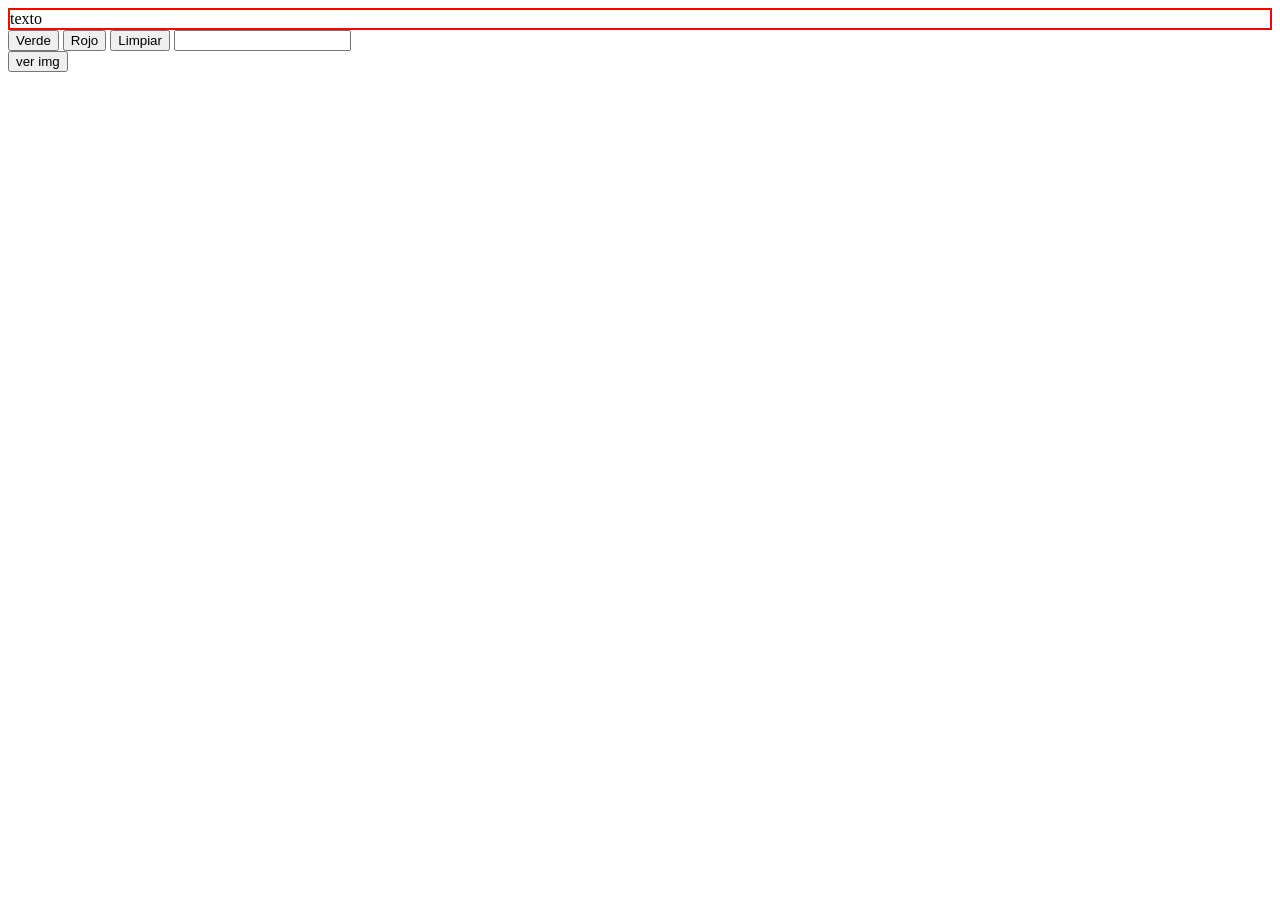
==== ejercicios_jordi/jordi.html @ 79fd1e26 "jordimarica" ====
<!DOCTYPE html>
<html lang="en">
<head>
    <meta charset="UTF-8">
    <meta name="viewport" content="width=device-width, initial-scale=1.0">
    <title>Document</title>
    <link rel="stylesheet" href="jordi.css">
</head>
<body>

    <!--cambio calses-->
    <div id="contenido" class="rojo">
        texto 
    </div>
    <button id="bntColor">Verde</button>
    <button id="bntcolorRojo">Rojo</button>
    <button id="limpiar">Limpiar</button>

    <!--input alerta-->
    <input type="text" id="input">
    <div id="resultadoInput"></div>
    <button id="bntInput">ver img</button>

    <script src="jordi.js"></script>
</body>
</html>
---- ejercicios_jordi/jordi.css ----
.rojo {
    border: solid 2px red;
}

.verde {
    border: solid 2px green;
    color: green;
}
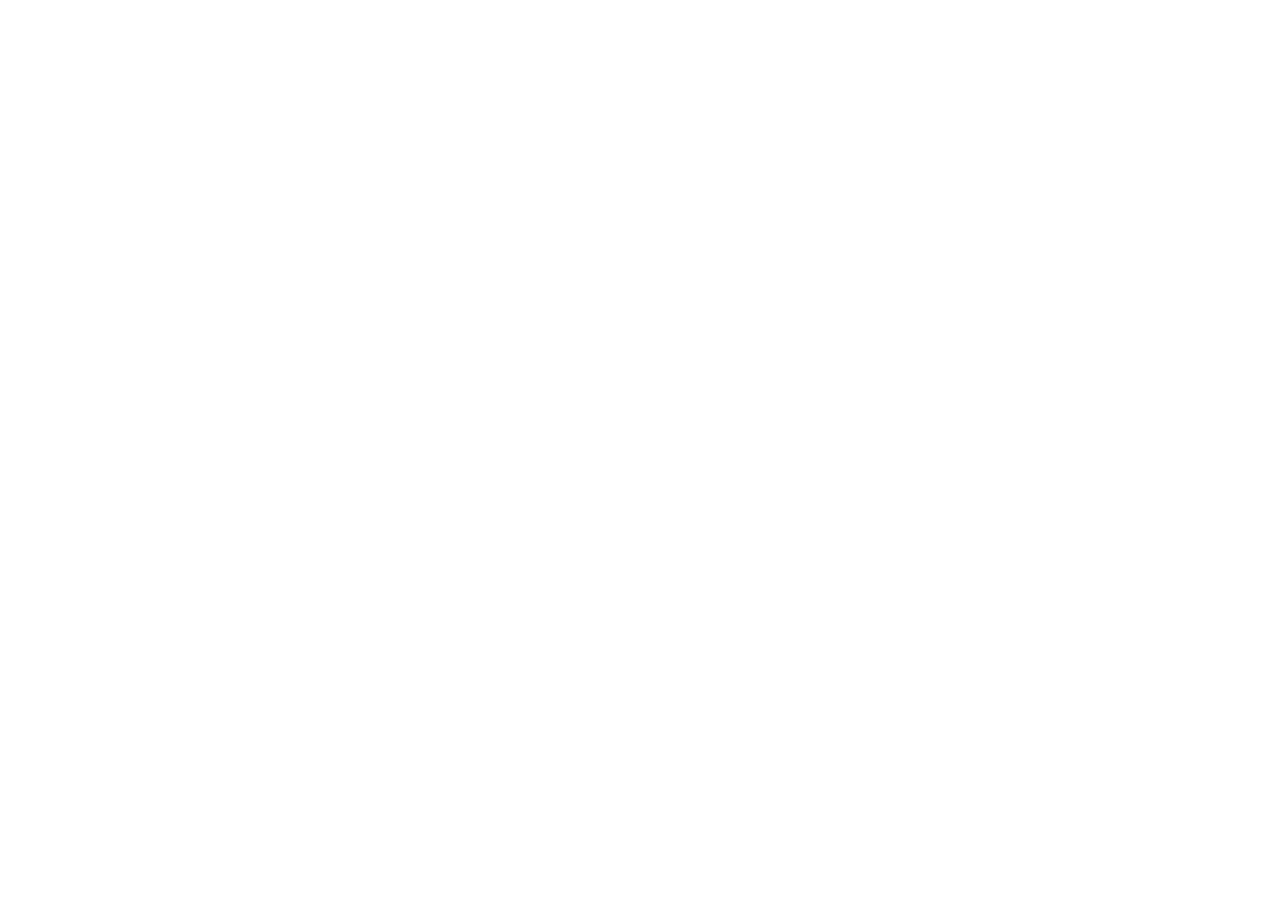
==== commit d5825f20: "casita" ====
--- a/ejercicios_jordi/jordi.html
+++ b/ejercicios_jordi/jordi.html
@@ -8,18 +8,17 @@
 </head>
 <body>
 
-    <!--cambio calses-->
-    <div id="contenido" class="rojo">
-        texto 
-    </div>
-    <button id="bntColor">Verde</button>
-    <button id="bntcolorRojo">Rojo</button>
-    <button id="limpiar">Limpiar</button>
+<!--slect, 4 options coches: cuando le de al select aparace coche select+-->
+<!--
+    <select name="" id="selectCoches">
+        <option value="https://hips.hearstapps.com/es.h-cdn.co/cades/contenidos/48222/mustang-shelbygt350-2019-01.jpg?resize=640:*">Mustang GT</option>
+        <option value="https://upload.wikimedia.org/wikipedia/commons/c/c3/Ford_Fiesta_ST_Line_B479_Chrome_Blue_%281%29.jpg">Ford fiesta</option>
+        <option value="https://www.mercedes-benz.es/content/dam/hq/passengercars/cars/e-class/e-class-saloon-w214-pi/overview/spa-highlights/02-2025/images/mercedes-benz-e-class-w214-spa-driving-assistance-package-plus-2400x2400-02-2025.jpg?im=Resize,width=1014">Mercedes</option>
+        <option value="https://fotografias.lasexta.com/clipping/cmsimages01/2019/04/22/3DA75033-AC17-44D1-B6AA-4298449E1DBB/98.jpg?crop=1600,900,x0,y85&width=1900&height=1069&optimize=high&format=webply">Nissan GTR</option>
+    </select>
+    <div id="resultadoCoches"></div>-->
 
-    <!--input alerta-->
-    <input type="text" id="input">
-    <div id="resultadoInput"></div>
-    <button id="bntInput">ver img</button>
+    
 
     <script src="jordi.js"></script>
 </body>
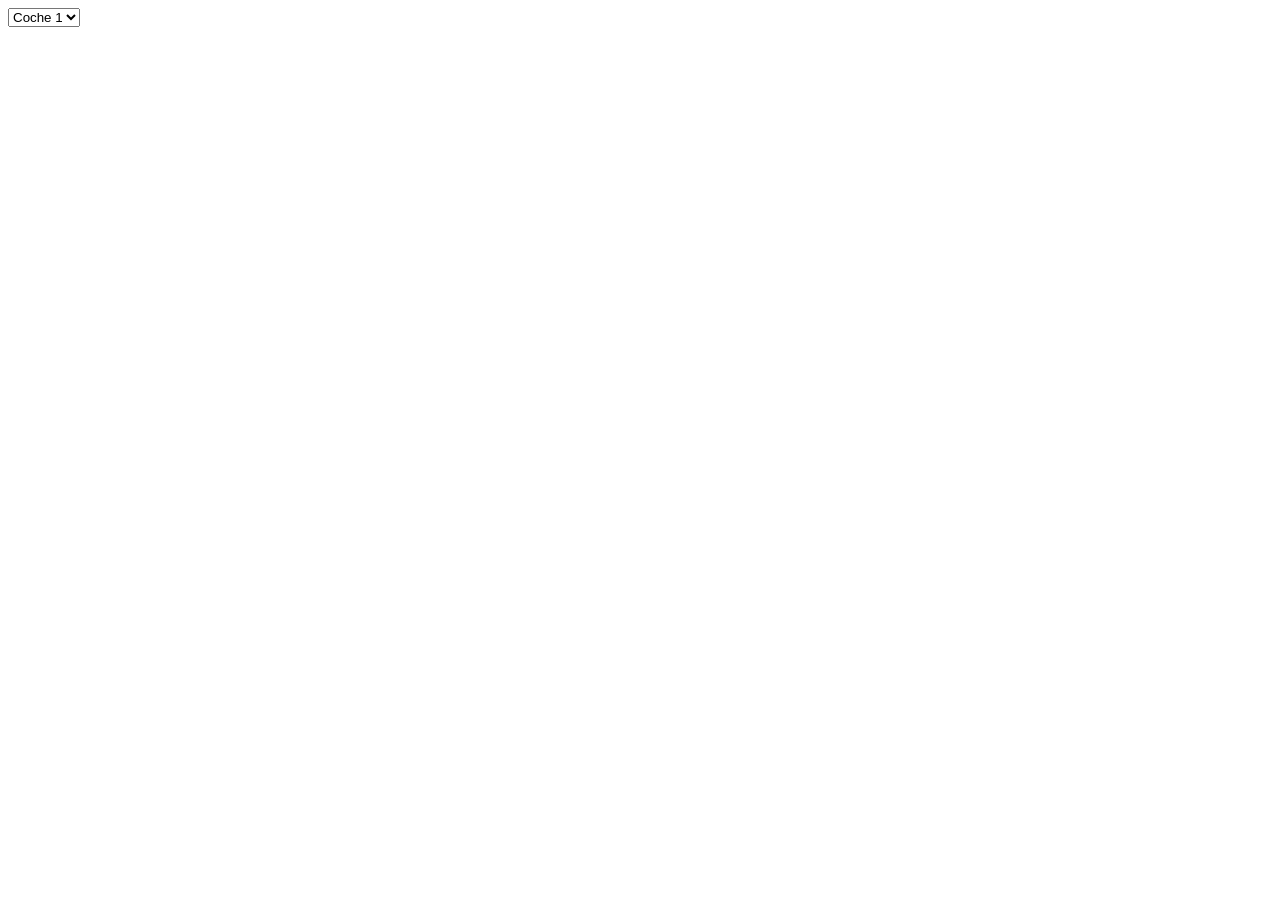
==== commit 6ba28f7f: "casiultimocommit" ====
--- a/ejercicios_jordi/jordi.html
+++ b/ejercicios_jordi/jordi.html
@@ -18,7 +18,16 @@
     </select>
     <div id="resultadoCoches"></div>-->
 
-    
+    <!--select 4 optins (coches con sus cositas) array imagenes-->
+
+    <select name="" id="selectArray">
+        <option value="0">Coche 1</option>
+        <option value="1">Coche 2</option>
+        <option value="3">Coche 3</option>
+        <option value="4">Coche 4</option>
+    </select>
+
+    <div id="divArray"></div>
 
     <script src="jordi.js"></script>
 </body>
